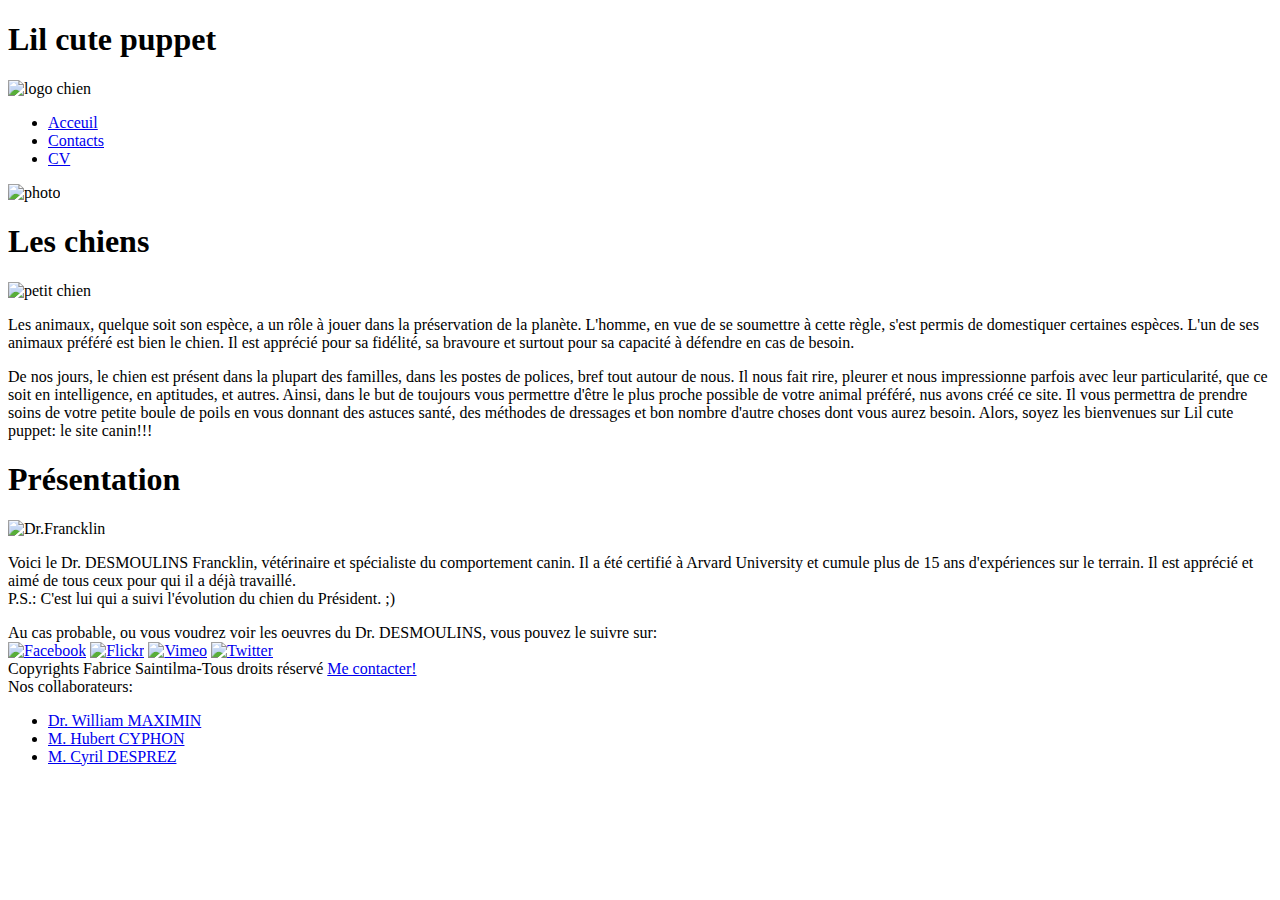
==== index.html @ c4fd274c "first page in html" ====
<!DOCTYPE html>
<html>
    <head>
        <meta charset="utf-8">
        <link rel="stylesheet" href="style.css">
        <title>Lil cute puppet</title>
    </head>
    <Body>
        <div class="block_page">
        <header>
           <div> <h1>Lil cute puppet</h1><p><img src="./images/logo.jpg" alt="logo chien"></p></div>
            <nav>
                <ul>
                    <li><a href="#">Acceuil</a></li>
                    <li><a href="#">Contacts</a></li>
                    <li><a href="#">CV</a></li>
                </ul>
            </nav>
        </header>
        <p><img src="./images/Chien.png" alt="photo" class="chien"></p>
        <Section>
            <article class="art">
                
                <h1>Les chiens</h1>
                <p>
                <img src="./images/petit_chien.jpg" alt="petit chien" class="petit"></p>
                <p>Les animaux, quelque soit son espèce, a un rôle à jouer dans la préservation de la planète.
                    L'homme, en vue de se soumettre à cette règle, s'est permis de domestiquer certaines espèces.
                    L'un de ses animaux préféré est bien le chien. Il est apprécié pour sa fidélité, sa bravoure et
                    surtout pour sa capacité à défendre en cas de besoin.</p>
                 <p>De nos jours, le chien est présent dans la plupart des familles, dans les postes de polices, bref tout autour de nous.
                    Il nous fait rire, pleurer et nous impressionne parfois avec leur particularité, que ce soit en intelligence, en aptitudes, et autres.
                    Ainsi, dans le but de toujours vous permettre d'être le plus proche possible de votre animal préféré, nus avons créé ce site.
                    Il vous permettra de prendre soins de votre petite boule de poils en vous donnant des astuces santé, des méthodes de dressages et
                    bon nombre d'autre choses dont vous aurez besoin. Alors, soyez les bienvenues sur Lil cute puppet: le site canin!!!
                </p>
            </article>
            <article>
                <div class="brt">

                    <h1>Présentation</h1>
                    <p><img src="./images/Francklin.jpg" alt="Dr.Francklin" class="franck"></p>
                    <p>Voici le Dr. DESMOULINS Francklin, vétérinaire et spécialiste du comportement canin.
                        Il a été certifié à Arvard University et cumule plus de 15 ans d'expériences sur le terrain.
                        Il est apprécié et aimé de tous ceux pour qui il a déjà travaillé. <br>
                        P.S.: C'est lui qui a suivi l'évolution du chien du Président. ;)
                    </p>
                </div>
                <div class="crt">
                    Au cas probable, ou vous voudrez voir les oeuvres du Dr. DESMOULINS, vous pouvez le suivre sur: <br>      
                    <a href="#"><img src="./images/facebook.png" alt="Facebook"></a>
                    <a href="#"><img src="./images/flickr.png" alt="Flickr"></a>
                    <a href="#"><img src="./images/vimeo.png" alt="Vimeo"></a>
                    <a href="#"><img src="./images/twitter.png" alt="Twitter"></a>
                </div>
            </article>
        </Section>
        <footer>
            <div>Copyrights Fabrice Saintilma-Tous droits réservé <a href="#">Me contacter!</a></div>
            <div>Nos collaborateurs:
                <nav>
                    <ul>
                        <li><a href="#">Dr. William MAXIMIN</a></li>
                        <li><a href="#">M. Hubert CYPHON</a></li>
                        <li><a href="#">M. Cyril DESPREZ</a></li>
                    </ul>
                </nav>
            </div>
        </footer>
        </div>
    </Body>
</html>
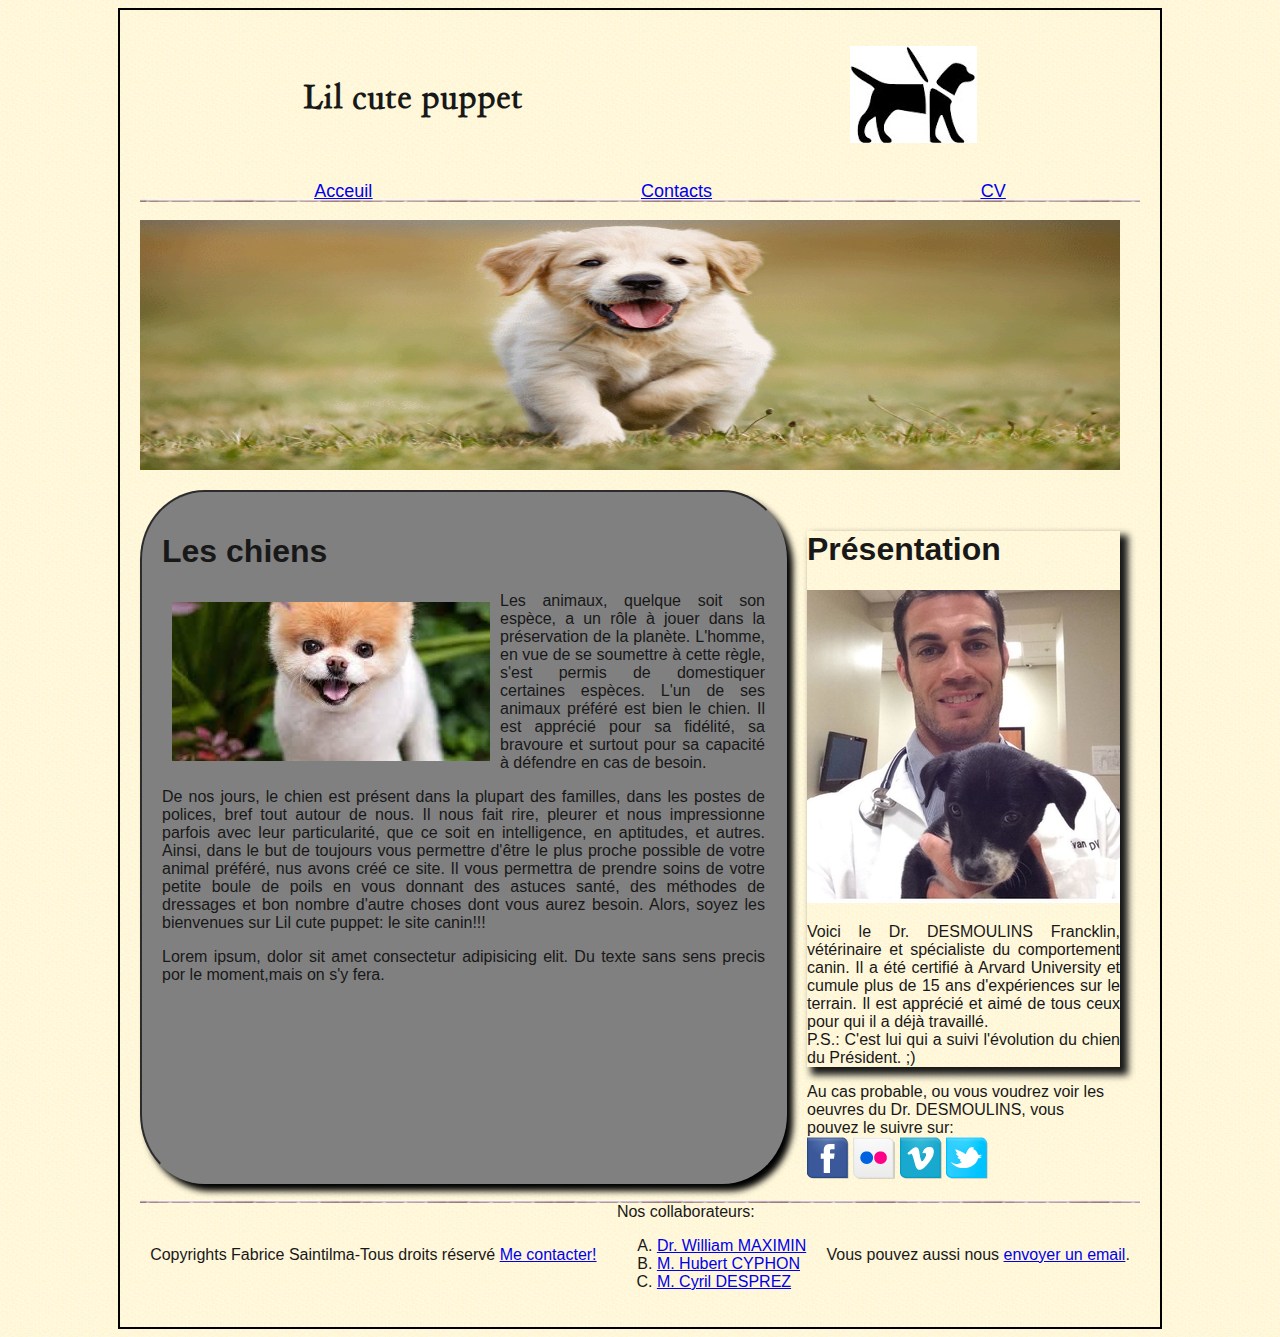
==== commit 1d93ed1e: "Add a mailto and a box-shadow" ====
--- a/index.html
+++ b/index.html
@@ -34,6 +34,10 @@
                     Il vous permettra de prendre soins de votre petite boule de poils en vous donnant des astuces santé, des méthodes de dressages et
                     bon nombre d'autre choses dont vous aurez besoin. Alors, soyez les bienvenues sur Lil cute puppet: le site canin!!!
                 </p>
+                <p>
+                    Lorem ipsum, dolor sit amet consectetur adipisicing elit. 
+                    Du texte sans sens precis por le moment,mais on s'y fera.
+                </p>
             </article>
             <article>
                 <div class="brt">
@@ -66,6 +70,7 @@
                     </ul>
                 </nav>
             </div>
+            <div>Vous pouvez aussi nous <a href="mailto:brucygio123@gmail.com">envoyer un email</a>. </div>
         </footer>
         </div>
     </Body>
--- a/style.css
+++ b/style.css
@@ -0,0 +1,135 @@
+body
+{
+    width: auto;
+    background: url("./images/fond_jaune.png");
+    font-family: "trebuchet MS", arial, Sans-serif;
+    color: #181818;
+}
+.block_page
+{
+    width: 1000px;
+    border: black 2px solid;
+    margin: auto;
+    padding: 20px;
+}
+.chien
+{
+    width: 980px;
+    height: 250px;
+}
+section
+{
+    display: flex;
+    flex-direction: row;
+    background: url(./images/separateur.png) repeat-x bottom;
+}
+article
+{
+    padding: 20px;
+}
+.petit
+{
+    float: left;
+    padding: 10px;
+}
+.art
+{
+     background: grey;
+     border-radius: 10%;
+     border: grey 2px inset;
+     box-shadow: 6px 7px 6px black;
+     height: 650px;
+}
+footer
+{
+    display: flex;
+    flex-direction: row;
+    justify-content: space-around;
+    align-items: center;
+}
+header h1
+{
+    font-family: "dayrom", arial, sans-serif;
+    text-align: center;
+
+}
+header
+{
+    background: url(./images/separateur.png) repeat-x bottom;
+}
+p
+{
+    text-align: justify;
+}
+header ul
+{
+    text-decoration: darkturquoise;
+    font-size: large;
+    text-decoration: underline;
+    display: flex;
+    flex-direction: row;
+    font-family: Impact, Haettenschweiler, 'Arial Narrow Bold', sans-serif;
+    justify-content: space-around;
+}
+@font-face 
+{
+    font-family: 'beyond';
+    src: url(./polices/beyond-webfont.woff) format(woff),
+         url(./polices/beyond-webfont.woff2) format(woff2),
+         url(./polices/Beyond.ttf) format(Truetype);
+    font-weight: normal;
+    font-style: normal;
+
+}
+@font-face
+{
+    font-family: "ballpark";
+    src: url(./polices/ballpark.ttf) format(truetype),
+         url(./polices/ballpark.woff) format(woff);
+    font-style: normal;
+    font-weight: normal;     
+         
+}
+@font-face
+{
+    font-family: "dayrom";
+    src: url(./polices/dayrom.eot) format(oet),
+         url(./polices/dayrom.svg) format(svg),
+         url(./polices/dayrom.ttf) format(truetype),
+         url(./polices/dayrom.woff) format(woff);
+    font-weight: normal;
+    font-style: normal;     
+}
+header nav ul
+{
+    list-style-type: none;
+}
+footer nav ul
+{
+    list-style-type: upper-alpha;
+}
+a:hover
+{
+    color: darkviolet;
+}
+a:active
+{
+    color: deeppink;
+    font-style: italic;
+}
+a:visited
+{
+    color: black;
+    font-weight: bold;
+}
+header div
+{
+    display: flex;
+    flex-direction: row;
+    justify-content: space-around;
+    align-items: center;    
+}
+.brt
+{
+   box-shadow: 6px 6px 7px 2px;   
+}